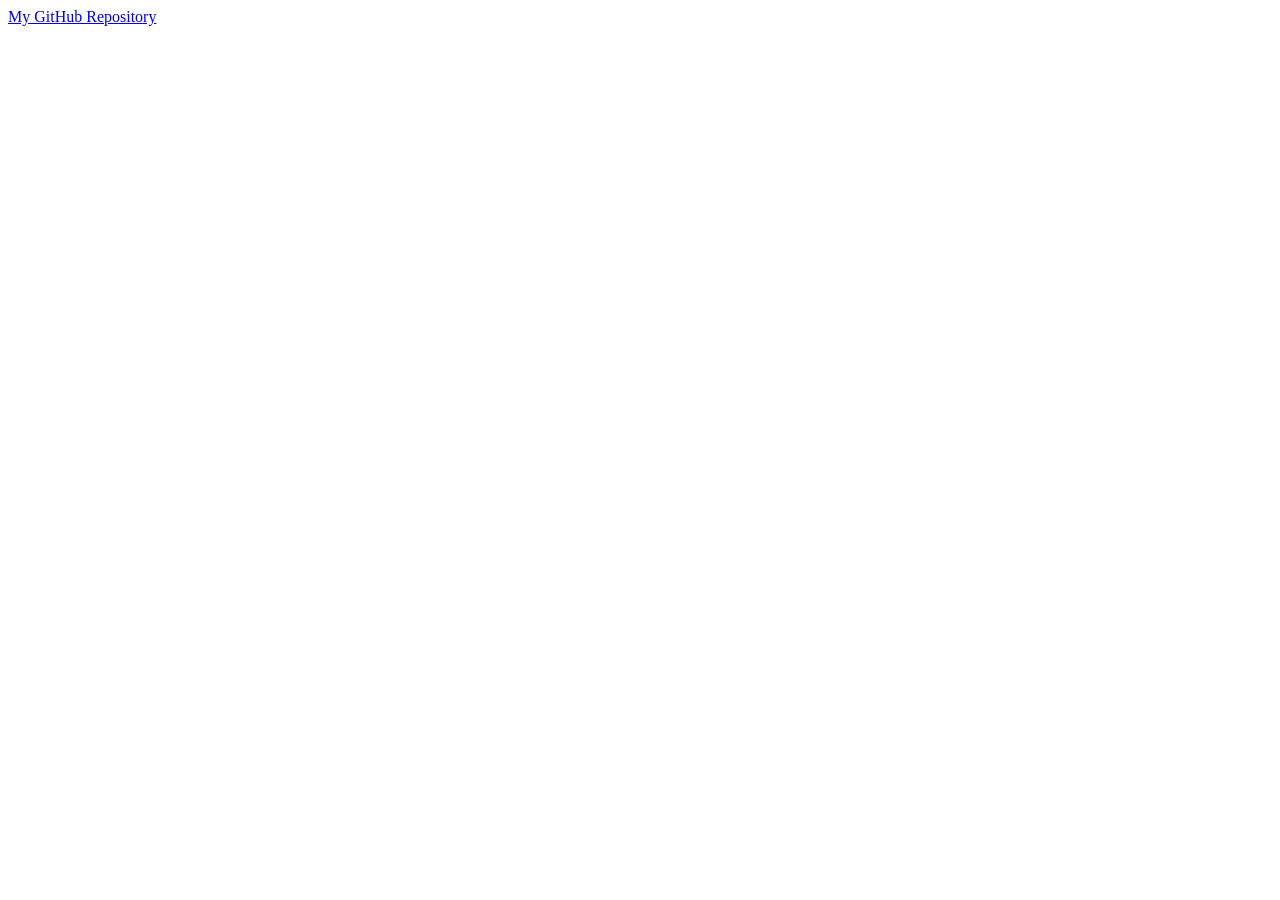
==== Project-1-Resume/My_learning.html @ fdb0a5e2 "update changes" ====
<!DOCTYPE html>
<html lang="en">
<head>
    <meta charset="UTF-8">
    <meta name="viewport" content="width=device-width, initial-scale=1.0">
    <title>My_Learning</title>
</head>
<body>
    <a href="https://github.com/Nahida06-sid/Practice_project">My GitHub Repository</a>
</body>
</html>
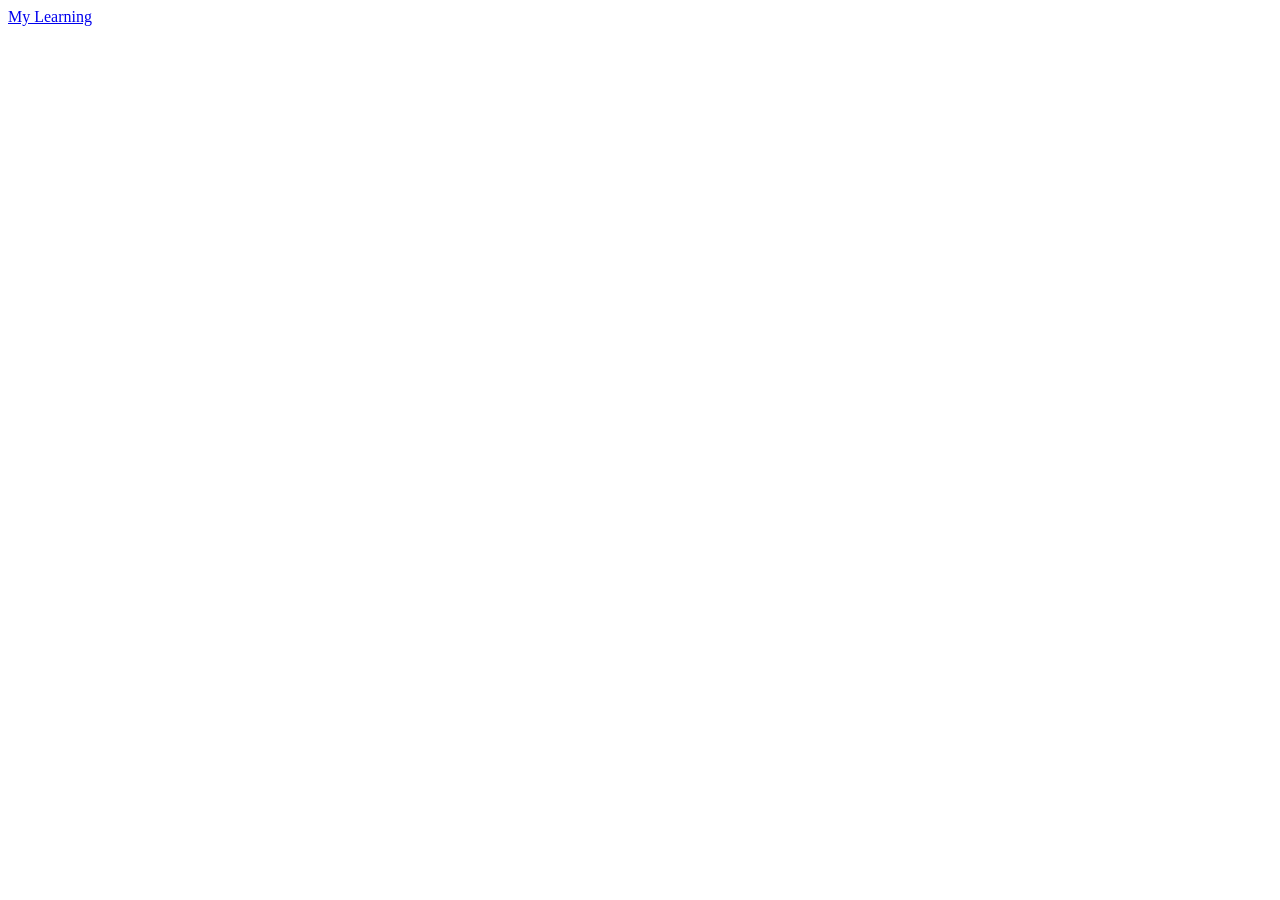
==== commit d022a4e1: "updated changes" ====
--- a/Project-1-Resume/My_learning.html
+++ b/Project-1-Resume/My_learning.html
@@ -6,6 +6,6 @@
     <title>My_Learning</title>
 </head>
 <body>
-    <a href="https://github.com/Nahida06-sid/Practice_project">My GitHub Repository</a>
+    <a href="https://github.com/Nahida06-sid/Practice_project">My Learning</a>
 </body>
 </html>
